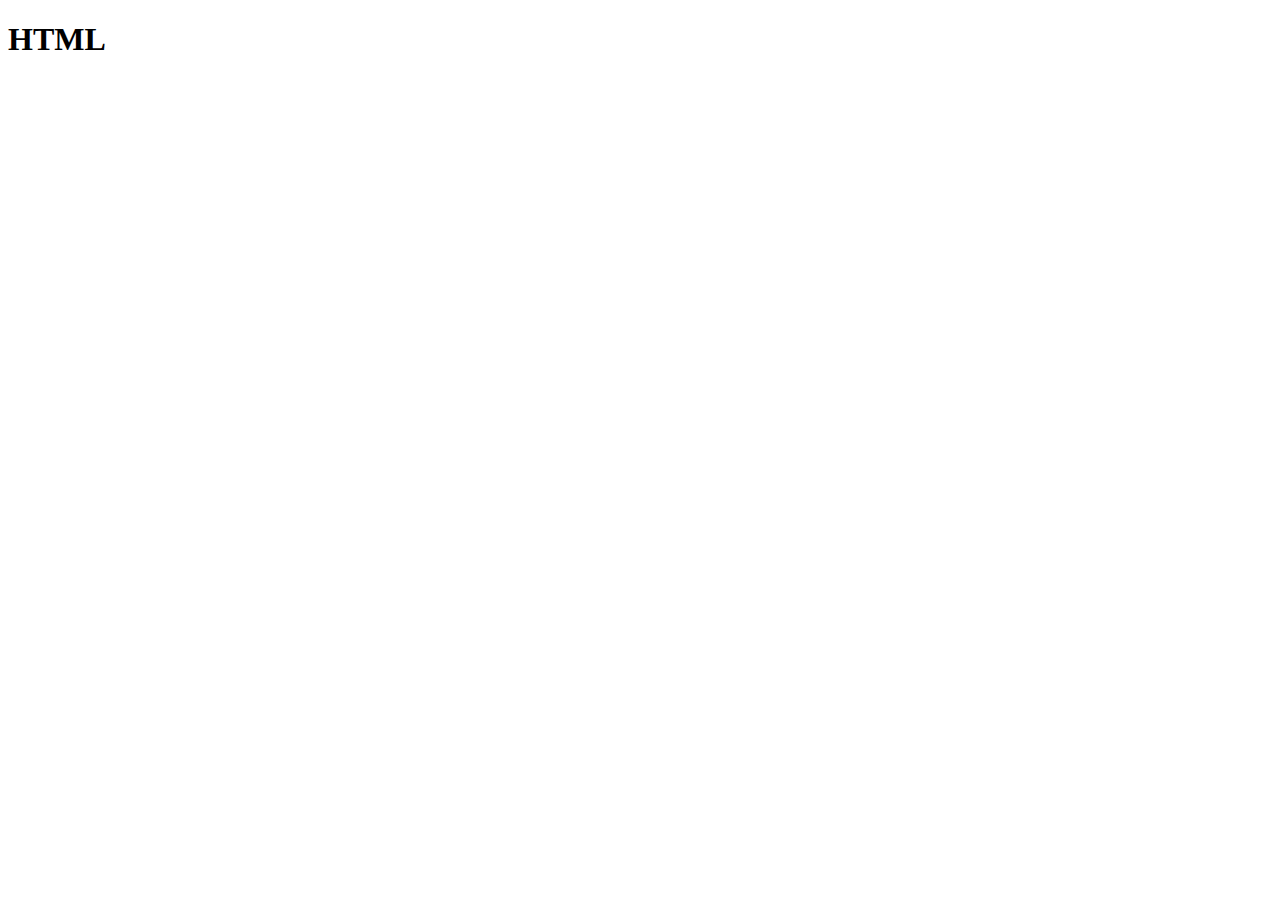
==== HTML/index.html @ 82e24f13 "HTML" ====
<!DOCTYPE html>
<html lang="en">
<head>
    <meta charset="UTF-8">
    <meta name="viewport" content="width=device-width, initial-scale=1.0">
    <title>HMTL</title>
</head>
<body>
    <h1>HTML</h1>
</body>
</html>
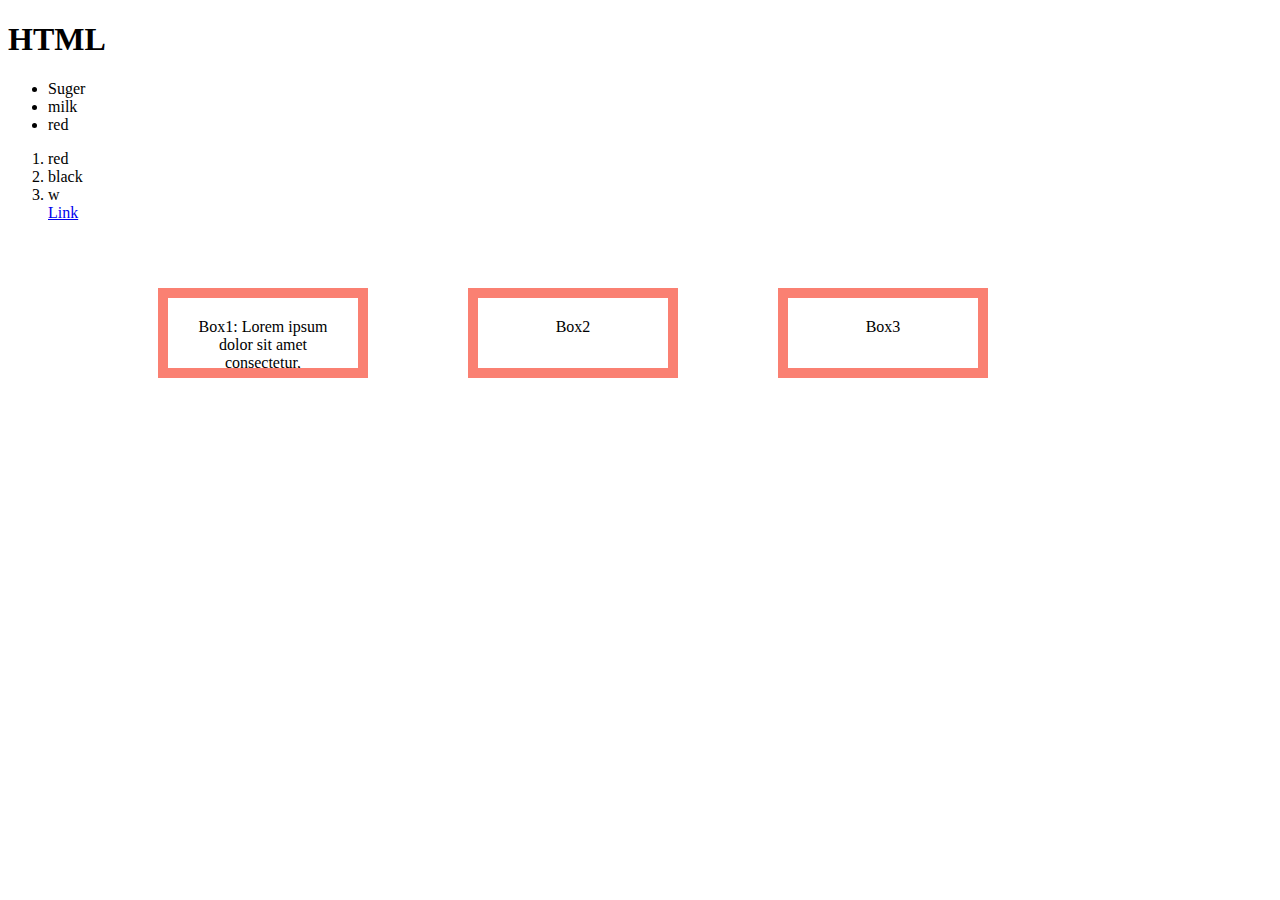
==== commit 7faa0789: "CSS" ====
--- a/HTML/index.html
+++ b/HTML/index.html
@@ -4,8 +4,25 @@
     <meta charset="UTF-8">
     <meta name="viewport" content="width=device-width, initial-scale=1.0">
     <title>HMTL</title>
+    <link rel="stylesheet" href="index.css">
 </head>
 <body>
     <h1>HTML</h1>
+    <ul>
+        <li>Suger</li>
+        <li>milk</li>
+        <li>red</li>
+
+    </ul>
+     <ol>
+         <li>red</li>
+         <li>black</li>
+         <li>w</li>
+         <a href="https://www.w3schools.com/html/html_links.asp" target="_blank">Link</a>
+     </ol>
+     <div id="Box1">Box1: Lorem ipsum dolor sit amet consectetur, adipisicing elit. Nisi, corrupti facilis vel corporis, harum dolores nulla eveniet laboriosam quae, maiores earum. 
+         Doloribus totam, eius debitis cum dolorum eligendi unde deserunt.</div>
+     <div id="Box2">Box2</div>
+     <div id="Box3">Box3</div>
 </body>
 </html>--- a/HTML/index.css
+++ b/HTML/index.css
@@ -0,0 +1,22 @@
+#udacity-text{
+ font-family: Arial, Helvetica, sans-serif;
+ font-size: 60px;
+ text-decoration: underline;
+ text-transform: uppercase;
+}
+#Box1, #Box2, #Box3{
+    border: 10px solid salmon;
+    height: 30px;
+    width: 150px;
+    padding: 20px;
+    margin: 50px;
+    float: left;
+    /* display: inline; */
+    text-align: center
+
+}
+#Box1 {
+    margin-left: 150px;
+    overflow: auto;
+
+}